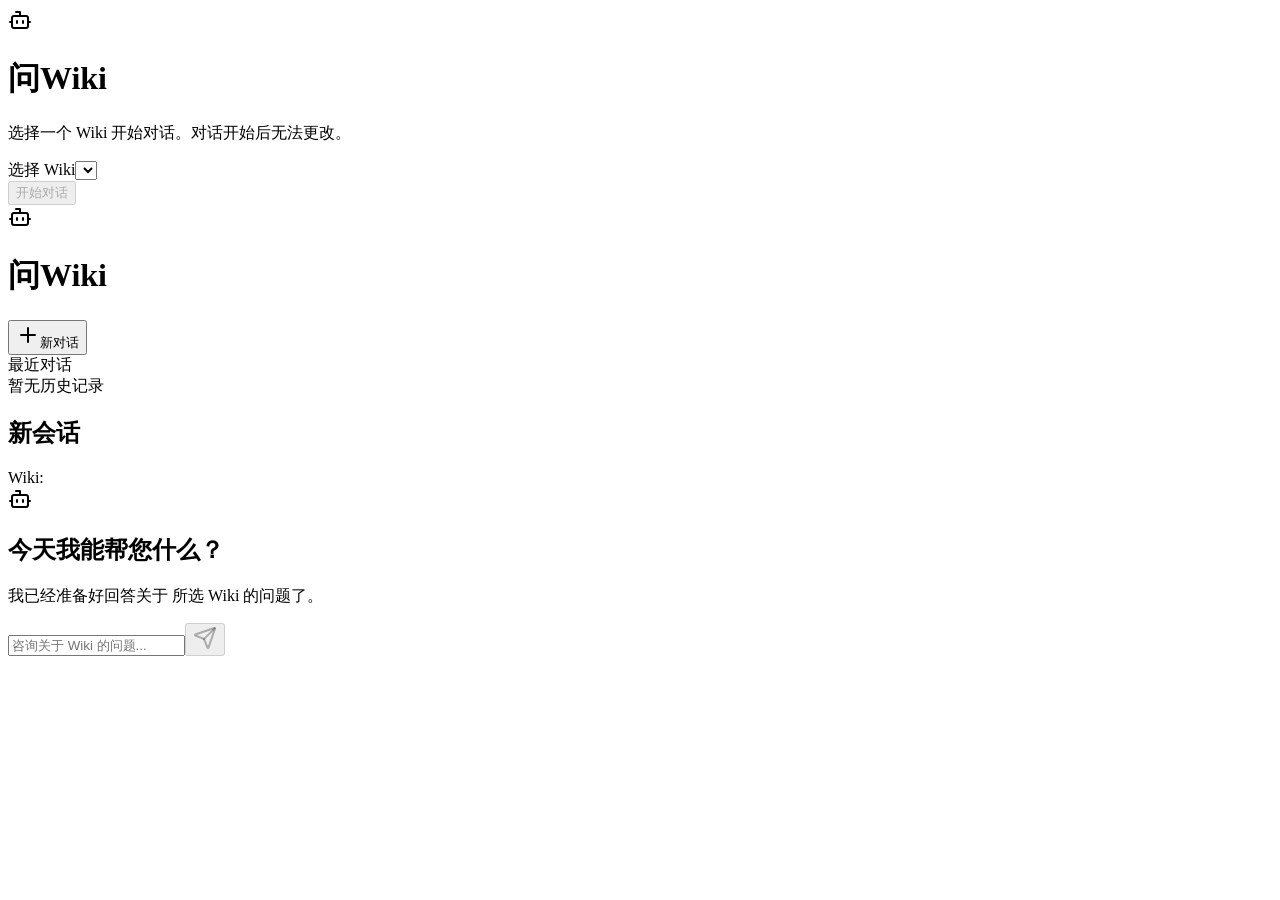
==== index.html @ d6161f18 "deploy: build from private repo db40f6be8273b39c0be5d8794324b2aa07c46610" ====
<!DOCTYPE html><html lang="en" class="geist_a71539c9-module__T19VSG__variable geist_mono_8d43a2aa-module__8Li5zG__variable h-full antialiased"><head><meta charSet="utf-8"/><meta name="viewport" content="width=device-width, initial-scale=1"/><link rel="preload" href="/WenWiki-web/_next/static/media/797e433ab948586e-s.p.0.q-h669a_dqa.woff2" as="font" crossorigin="" type="font/woff2"/><link rel="preload" href="/WenWiki-web/_next/static/media/caa3a2e1cccd8315-s.p.16t1db8_9y2o~.woff2" as="font" crossorigin="" type="font/woff2"/><link rel="stylesheet" href="/WenWiki-web/_next/static/chunks/05nx1c_wm0xjl.css" data-precedence="next"/><link rel="preload" as="script" fetchPriority="low" href="/WenWiki-web/_next/static/chunks/0j-yjan8jn-8-.js"/><script src="/WenWiki-web/_next/static/chunks/16oov0rar6_ao.js" async=""></script><script src="/WenWiki-web/_next/static/chunks/0h4a4y-~puu.x.js" async=""></script><script src="/WenWiki-web/_next/static/chunks/turbopack-0je3_1r0k2pqj.js" async=""></script><script src="/WenWiki-web/_next/static/chunks/0bn7sb9dt40_4.js" async=""></script><script src="/WenWiki-web/_next/static/chunks/0st6u9a_o49vs.js" async=""></script><meta name="next-size-adjust" content=""/><title>问Wiki</title><meta name="description" content="基于 RAG 的智能 Wiki 助手"/><link rel="icon" href="/WenWiki-web/favicon.ico?favicon.0x3dzn~oxb6tn.ico" sizes="256x256" type="image/x-icon"/><script src="/WenWiki-web/_next/static/chunks/03~yq9q893hmn.js" noModule=""></script></head><body class="min-h-full flex flex-col"><div hidden=""><!--$--><!--/$--></div><div class="flex h-screen bg-zinc-50 dark:bg-zinc-950 overflow-hidden relative"><div class="flex flex-col items-center justify-center fixed inset-0 z-50 bg-zinc-950/20 backdrop-blur-md p-6"><div class="w-full max-w-md p-8 bg-white rounded-2xl shadow-xl dark:bg-zinc-900 border dark:border-zinc-800 space-y-8 animate-in fade-in zoom-in duration-200"><div class="flex flex-col items-center text-center space-y-4"><div class="p-4 bg-blue-50 rounded-full dark:bg-blue-900/20"><svg xmlns="http://www.w3.org/2000/svg" width="24" height="24" viewBox="0 0 24 24" fill="none" stroke="currentColor" stroke-width="2" stroke-linecap="round" stroke-linejoin="round" class="lucide lucide-bot w-12 h-12 text-blue-600" aria-hidden="true"><path d="M12 8V4H8"></path><rect width="16" height="12" x="4" y="8" rx="2"></rect><path d="M2 14h2"></path><path d="M20 14h2"></path><path d="M15 13v2"></path><path d="M9 13v2"></path></svg></div><h1 class="text-3xl font-bold text-zinc-900 dark:text-zinc-100">问Wiki</h1><p class="text-zinc-500">选择一个 Wiki 开始对话。对话开始后无法更改。</p></div><div class="space-y-4"><div class="space-y-2"><label for="wiki-select-init" class="text-sm font-medium text-zinc-700 dark:text-zinc-300">选择 Wiki</label><select id="wiki-select-init" class="w-full px-4 py-3 bg-zinc-100 border rounded-xl dark:bg-zinc-800 dark:border-zinc-700 focus:outline-none focus:ring-2 focus:ring-blue-500 text-zinc-900 dark:text-zinc-100"></select></div><button disabled="" class="w-full py-4 bg-blue-600 text-white rounded-xl font-semibold hover:bg-blue-700 disabled:opacity-50 disabled:cursor-not-allowed transition-all transform active:scale-[0.98]">开始对话</button></div></div></div><div class="w-64 flex flex-col h-screen bg-zinc-50 border-r dark:bg-zinc-950 dark:border-zinc-800 flex-shrink-0"><div class="p-4 flex flex-col gap-4"><div class="flex items-center gap-2 px-2"><svg xmlns="http://www.w3.org/2000/svg" width="24" height="24" viewBox="0 0 24 24" fill="none" stroke="currentColor" stroke-width="2" stroke-linecap="round" stroke-linejoin="round" class="lucide lucide-bot w-6 h-6 text-blue-600" aria-hidden="true"><path d="M12 8V4H8"></path><rect width="16" height="12" x="4" y="8" rx="2"></rect><path d="M2 14h2"></path><path d="M20 14h2"></path><path d="M15 13v2"></path><path d="M9 13v2"></path></svg><h1 class="text-xl font-bold text-zinc-900 dark:text-zinc-100">问Wiki</h1></div><button class="w-full flex items-center justify-center gap-2 px-4 py-2 bg-white border border-zinc-200 rounded-lg text-sm font-medium text-zinc-900 hover:bg-zinc-50 transition-colors dark:bg-zinc-900 dark:border-zinc-800 dark:text-zinc-100 dark:hover:bg-zinc-800 cursor-pointer"><svg xmlns="http://www.w3.org/2000/svg" width="24" height="24" viewBox="0 0 24 24" fill="none" stroke="currentColor" stroke-width="2" stroke-linecap="round" stroke-linejoin="round" class="lucide lucide-plus w-4 h-4" aria-hidden="true"><path d="M5 12h14"></path><path d="M12 5v14"></path></svg>新对话</button></div><div class="flex-1 overflow-y-auto px-2 pb-4 space-y-1"><div class="px-3 mb-2"><span class="text-xs font-semibold text-zinc-400 uppercase tracking-wider">最近对话</span></div><div class="px-4 py-10 text-center text-zinc-400 text-xs text-balance">暂无历史记录</div></div></div><div class="flex-1 flex flex-col min-w-0"><header class="flex items-center h-14 px-4 bg-white border-b dark:bg-zinc-900 dark:border-zinc-800 relative"><div class="w-20 flex-shrink-0"></div><div class="flex-1 min-w-0 px-4"><h2 class="text-sm font-semibold text-zinc-900 dark:text-zinc-100 truncate text-center">新会话</h2></div><div class="flex-shrink-0"><div class="flex items-center gap-2 px-2.5 py-1 bg-zinc-100 rounded-lg dark:bg-zinc-800 border dark:border-zinc-700 whitespace-nowrap"><span class="text-[10px] font-medium text-zinc-500 uppercase tracking-wider">Wiki:</span><span class="text-xs font-semibold text-zinc-900 dark:text-zinc-100 truncate max-w-[100px]"></span></div></div></header><main class="flex-1 overflow-y-auto p-6 space-y-6"><div class="flex flex-col items-center justify-center h-full text-center space-y-4"><div class="p-4 bg-blue-50 rounded-full dark:bg-blue-900/20"><svg xmlns="http://www.w3.org/2000/svg" width="24" height="24" viewBox="0 0 24 24" fill="none" stroke="currentColor" stroke-width="2" stroke-linecap="round" stroke-linejoin="round" class="lucide lucide-bot w-12 h-12 text-blue-600" aria-hidden="true"><path d="M12 8V4H8"></path><rect width="16" height="12" x="4" y="8" rx="2"></rect><path d="M2 14h2"></path><path d="M20 14h2"></path><path d="M15 13v2"></path><path d="M9 13v2"></path></svg></div><h2 class="text-2xl font-semibold text-zinc-900 dark:text-zinc-100">今天我能帮您什么？</h2><p class="max-w-md text-zinc-500">我已经准备好回答关于 <!-- -->所选 Wiki<!-- --> 的问题了。</p></div></main><footer class="p-6 bg-white border-t dark:bg-zinc-900 dark:border-zinc-800"><form class="max-w-4xl mx-auto flex gap-4"><input placeholder="咨询关于 Wiki 的问题..." class="flex-1 px-4 py-3 bg-zinc-100 border-none rounded-xl focus:ring-2 focus:ring-blue-500 dark:bg-zinc-800 dark:text-zinc-100" value=""/><button type="submit" disabled="" class="px-4 py-3 bg-blue-600 text-white rounded-xl hover:bg-blue-700 disabled:opacity-50 disabled:cursor-not-allowed transition-colors"><svg xmlns="http://www.w3.org/2000/svg" width="24" height="24" viewBox="0 0 24 24" fill="none" stroke="currentColor" stroke-width="2" stroke-linecap="round" stroke-linejoin="round" class="lucide lucide-send w-5 h-5" aria-hidden="true"><path d="M14.536 21.686a.5.5 0 0 0 .937-.024l6.5-19a.496.496 0 0 0-.635-.635l-19 6.5a.5.5 0 0 0-.024.937l7.93 3.18a2 2 0 0 1 1.112 1.11z"></path><path d="m21.854 2.147-10.94 10.939"></path></svg></button></form></footer></div></div><!--$--><!--/$--><script src="/WenWiki-web/_next/static/chunks/0j-yjan8jn-8-.js" id="_R_" async=""></script><script>(self.__next_f=self.__next_f||[]).push([0])</script><script>self.__next_f.push([1,"1:\"$Sreact.fragment\"\n2:I[39756,[\"/WenWiki-web/_next/static/chunks/0bn7sb9dt40_4.js\"],\"default\"]\n3:I[37457,[\"/WenWiki-web/_next/static/chunks/0bn7sb9dt40_4.js\"],\"default\"]\n4:I[47257,[\"/WenWiki-web/_next/static/chunks/0bn7sb9dt40_4.js\"],\"ClientPageRoot\"]\n5:I[52683,[\"/WenWiki-web/_next/static/chunks/0bn7sb9dt40_4.js\",\"/WenWiki-web/_next/static/chunks/0st6u9a_o49vs.js\"],\"default\"]\n8:I[97367,[\"/WenWiki-web/_next/static/chunks/0bn7sb9dt40_4.js\"],\"OutletBoundary\"]\n9:\"$Sreact.suspense\"\nb:I[97367,[\"/WenWiki-web/_next/static/chunks/0bn7sb9dt40_4.js\"],\"ViewportBoundary\"]\nd:I[97367,[\"/WenWiki-web/_next/static/chunks/0bn7sb9dt40_4.js\"],\"MetadataBoundary\"]\nf:I[68027,[\"/WenWiki-web/_next/static/chunks/0bn7sb9dt40_4.js\"],\"default\",1]\n:HL[\"/WenWiki-web/_next/static/chunks/05nx1c_wm0xjl.css\",\"style\"]\n:HL[\"/WenWiki-web/_next/static/media/797e433ab948586e-s.p.0.q-h669a_dqa.woff2\",\"font\",{\"crossOrigin\":\"\",\"type\":\"font/woff2\"}]\n:HL[\"/WenWiki-web/_next/static/media/caa3a2e1cccd8315-s.p.16t1db8_9y2o~.woff2\",\"font\",{\"crossOrigin\":\"\",\"type\":\"font/woff2\"}]\n"])</script><script>self.__next_f.push([1,"0:{\"P\":null,\"c\":[\"\",\"\"],\"q\":\"\",\"i\":false,\"f\":[[[\"\",{\"children\":[\"__PAGE__\",{}]},\"$undefined\",\"$undefined\",16],[[\"$\",\"$1\",\"c\",{\"children\":[[[\"$\",\"link\",\"0\",{\"rel\":\"stylesheet\",\"href\":\"/WenWiki-web/_next/static/chunks/05nx1c_wm0xjl.css\",\"precedence\":\"next\",\"crossOrigin\":\"$undefined\",\"nonce\":\"$undefined\"}],[\"$\",\"script\",\"script-0\",{\"src\":\"/WenWiki-web/_next/static/chunks/0bn7sb9dt40_4.js\",\"async\":true,\"nonce\":\"$undefined\"}]],[\"$\",\"html\",null,{\"lang\":\"en\",\"className\":\"geist_a71539c9-module__T19VSG__variable geist_mono_8d43a2aa-module__8Li5zG__variable h-full antialiased\",\"children\":[\"$\",\"body\",null,{\"className\":\"min-h-full flex flex-col\",\"children\":[\"$\",\"$L2\",null,{\"parallelRouterKey\":\"children\",\"error\":\"$undefined\",\"errorStyles\":\"$undefined\",\"errorScripts\":\"$undefined\",\"template\":[\"$\",\"$L3\",null,{}],\"templateStyles\":\"$undefined\",\"templateScripts\":\"$undefined\",\"notFound\":[[[\"$\",\"title\",null,{\"children\":\"404: This page could not be found.\"}],[\"$\",\"div\",null,{\"style\":{\"fontFamily\":\"system-ui,\\\"Segoe UI\\\",Roboto,Helvetica,Arial,sans-serif,\\\"Apple Color Emoji\\\",\\\"Segoe UI Emoji\\\"\",\"height\":\"100vh\",\"textAlign\":\"center\",\"display\":\"flex\",\"flexDirection\":\"column\",\"alignItems\":\"center\",\"justifyContent\":\"center\"},\"children\":[\"$\",\"div\",null,{\"children\":[[\"$\",\"style\",null,{\"dangerouslySetInnerHTML\":{\"__html\":\"body{color:#000;background:#fff;margin:0}.next-error-h1{border-right:1px solid rgba(0,0,0,.3)}@media (prefers-color-scheme:dark){body{color:#fff;background:#000}.next-error-h1{border-right:1px solid rgba(255,255,255,.3)}}\"}}],[\"$\",\"h1\",null,{\"className\":\"next-error-h1\",\"style\":{\"display\":\"inline-block\",\"margin\":\"0 20px 0 0\",\"padding\":\"0 23px 0 0\",\"fontSize\":24,\"fontWeight\":500,\"verticalAlign\":\"top\",\"lineHeight\":\"49px\"},\"children\":404}],[\"$\",\"div\",null,{\"style\":{\"display\":\"inline-block\"},\"children\":[\"$\",\"h2\",null,{\"style\":{\"fontSize\":14,\"fontWeight\":400,\"lineHeight\":\"49px\",\"margin\":0},\"children\":\"This page could not be found.\"}]}]]}]}]],[]],\"forbidden\":\"$undefined\",\"unauthorized\":\"$undefined\"}]}]}]]}],{\"children\":[[\"$\",\"$1\",\"c\",{\"children\":[[\"$\",\"$L4\",null,{\"Component\":\"$5\",\"serverProvidedParams\":{\"searchParams\":{},\"params\":{},\"promises\":[\"$@6\",\"$@7\"]}}],[[\"$\",\"script\",\"script-0\",{\"src\":\"/WenWiki-web/_next/static/chunks/0st6u9a_o49vs.js\",\"async\":true,\"nonce\":\"$undefined\"}]],[\"$\",\"$L8\",null,{\"children\":[\"$\",\"$9\",null,{\"name\":\"Next.MetadataOutlet\",\"children\":\"$@a\"}]}]]}],{},null,false,null]},null,false,null],[\"$\",\"$1\",\"h\",{\"children\":[null,[\"$\",\"$Lb\",null,{\"children\":\"$Lc\"}],[\"$\",\"div\",null,{\"hidden\":true,\"children\":[\"$\",\"$Ld\",null,{\"children\":[\"$\",\"$9\",null,{\"name\":\"Next.Metadata\",\"children\":\"$Le\"}]}]}],[\"$\",\"meta\",null,{\"name\":\"next-size-adjust\",\"content\":\"\"}]]}],false]],\"m\":\"$undefined\",\"G\":[\"$f\",[[\"$\",\"link\",\"0\",{\"rel\":\"stylesheet\",\"href\":\"/WenWiki-web/_next/static/chunks/05nx1c_wm0xjl.css\",\"precedence\":\"next\",\"crossOrigin\":\"$undefined\",\"nonce\":\"$undefined\"}]]],\"S\":true,\"h\":null,\"s\":\"$undefined\",\"l\":\"$undefined\",\"p\":\"$undefined\",\"d\":\"$undefined\",\"b\":\"Ji-hVzdct87hlwTH4Mft4\"}\n"])</script><script>self.__next_f.push([1,"6:{}\n7:\"$0:f:0:1:1:children:0:props:children:0:props:serverProvidedParams:params\"\n"])</script><script>self.__next_f.push([1,"c:[[\"$\",\"meta\",\"0\",{\"charSet\":\"utf-8\"}],[\"$\",\"meta\",\"1\",{\"name\":\"viewport\",\"content\":\"width=device-width, initial-scale=1\"}]]\n"])</script><script>self.__next_f.push([1,"10:I[27201,[\"/WenWiki-web/_next/static/chunks/0bn7sb9dt40_4.js\"],\"IconMark\"]\na:null\ne:[[\"$\",\"title\",\"0\",{\"children\":\"问Wiki\"}],[\"$\",\"meta\",\"1\",{\"name\":\"description\",\"content\":\"基于 RAG 的智能 Wiki 助手\"}],[\"$\",\"link\",\"2\",{\"rel\":\"icon\",\"href\":\"/WenWiki-web/favicon.ico?favicon.0x3dzn~oxb6tn.ico\",\"sizes\":\"256x256\",\"type\":\"image/x-icon\"}],[\"$\",\"$L10\",\"3\",{}]]\n"])</script></body></html>
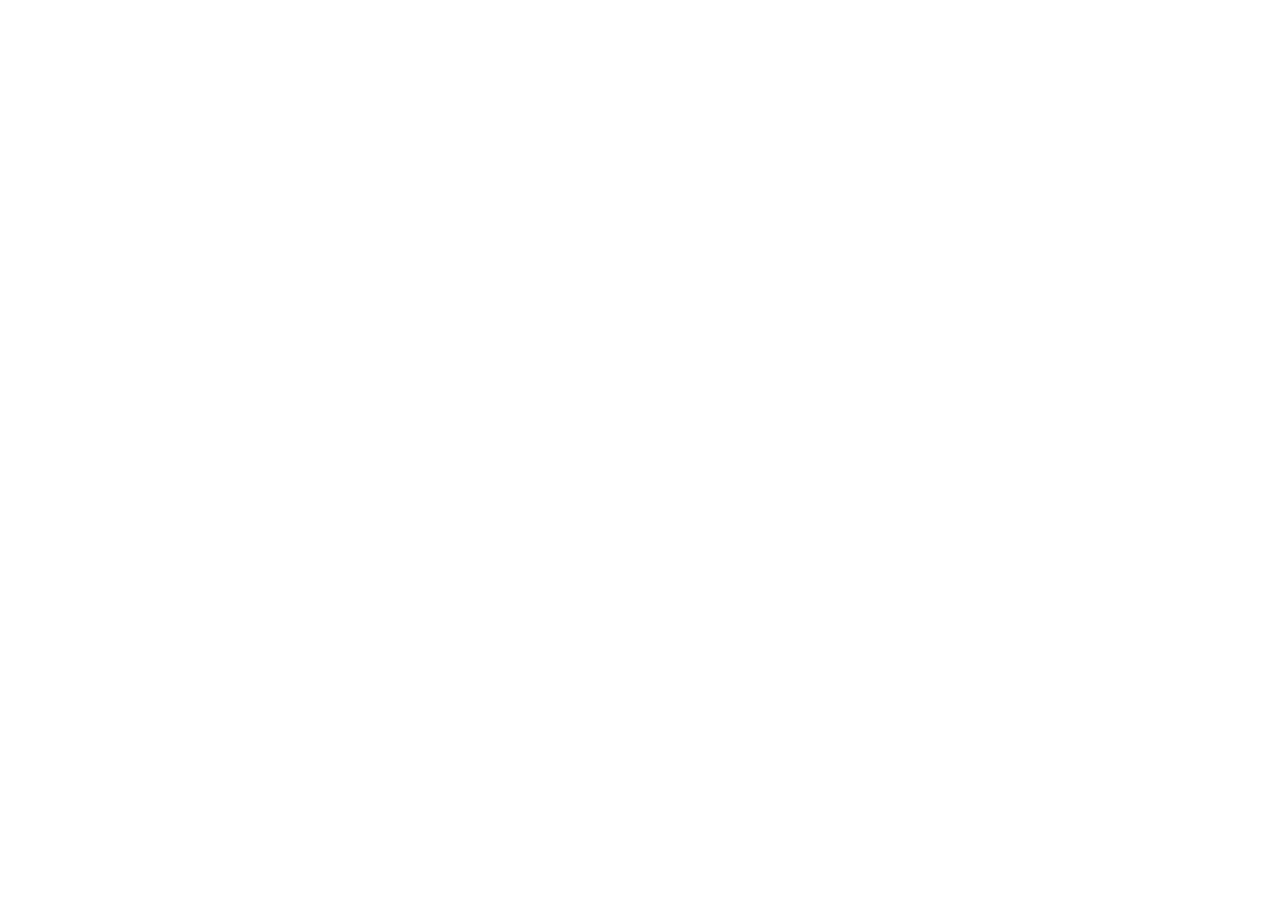
==== commit 068afb2f: "deploy: build from private repo 1c0858bf84cc367b4f540bcdd992347cc5f5204f" ====
--- a/index.html
+++ b/index.html
@@ -1 +1 @@
-<!DOCTYPE html><html lang="en" class="geist_a71539c9-module__T19VSG__variable geist_mono_8d43a2aa-module__8Li5zG__variable h-full antialiased"><head><meta charSet="utf-8"/><meta name="viewport" content="width=device-width, initial-scale=1"/><link rel="preload" href="/WenWiki-web/_next/static/media/797e433ab948586e-s.p.0.q-h669a_dqa.woff2" as="font" crossorigin="" type="font/woff2"/><link rel="preload" href="/WenWiki-web/_next/static/media/caa3a2e1cccd8315-s.p.16t1db8_9y2o~.woff2" as="font" crossorigin="" type="font/woff2"/><link rel="stylesheet" href="/WenWiki-web/_next/static/chunks/05nx1c_wm0xjl.css" data-precedence="next"/><link rel="preload" as="script" fetchPriority="low" href="/WenWiki-web/_next/static/chunks/0j-yjan8jn-8-.js"/><script src="/WenWiki-web/_next/static/chunks/16oov0rar6_ao.js" async=""></script><script src="/WenWiki-web/_next/static/chunks/0h4a4y-~puu.x.js" async=""></script><script src="/WenWiki-web/_next/static/chunks/turbopack-0je3_1r0k2pqj.js" async=""></script><script src="/WenWiki-web/_next/static/chunks/0bn7sb9dt40_4.js" async=""></script><script src="/WenWiki-web/_next/static/chunks/0st6u9a_o49vs.js" async=""></script><meta name="next-size-adjust" content=""/><title>问Wiki</title><meta name="description" content="基于 RAG 的智能 Wiki 助手"/><link rel="icon" href="/WenWiki-web/favicon.ico?favicon.0x3dzn~oxb6tn.ico" sizes="256x256" type="image/x-icon"/><script src="/WenWiki-web/_next/static/chunks/03~yq9q893hmn.js" noModule=""></script></head><body class="min-h-full flex flex-col"><div hidden=""><!--$--><!--/$--></div><div class="flex h-screen bg-zinc-50 dark:bg-zinc-950 overflow-hidden relative"><div class="flex flex-col items-center justify-center fixed inset-0 z-50 bg-zinc-950/20 backdrop-blur-md p-6"><div class="w-full max-w-md p-8 bg-white rounded-2xl shadow-xl dark:bg-zinc-900 border dark:border-zinc-800 space-y-8 animate-in fade-in zoom-in duration-200"><div class="flex flex-col items-center text-center space-y-4"><div class="p-4 bg-blue-50 rounded-full dark:bg-blue-900/20"><svg xmlns="http://www.w3.org/2000/svg" width="24" height="24" viewBox="0 0 24 24" fill="none" stroke="currentColor" stroke-width="2" stroke-linecap="round" stroke-linejoin="round" class="lucide lucide-bot w-12 h-12 text-blue-600" aria-hidden="true"><path d="M12 8V4H8"></path><rect width="16" height="12" x="4" y="8" rx="2"></rect><path d="M2 14h2"></path><path d="M20 14h2"></path><path d="M15 13v2"></path><path d="M9 13v2"></path></svg></div><h1 class="text-3xl font-bold text-zinc-900 dark:text-zinc-100">问Wiki</h1><p class="text-zinc-500">选择一个 Wiki 开始对话。对话开始后无法更改。</p></div><div class="space-y-4"><div class="space-y-2"><label for="wiki-select-init" class="text-sm font-medium text-zinc-700 dark:text-zinc-300">选择 Wiki</label><select id="wiki-select-init" class="w-full px-4 py-3 bg-zinc-100 border rounded-xl dark:bg-zinc-800 dark:border-zinc-700 focus:outline-none focus:ring-2 focus:ring-blue-500 text-zinc-900 dark:text-zinc-100"></select></div><button disabled="" class="w-full py-4 bg-blue-600 text-white rounded-xl font-semibold hover:bg-blue-700 disabled:opacity-50 disabled:cursor-not-allowed transition-all transform active:scale-[0.98]">开始对话</button></div></div></div><div class="w-64 flex flex-col h-screen bg-zinc-50 border-r dark:bg-zinc-950 dark:border-zinc-800 flex-shrink-0"><div class="p-4 flex flex-col gap-4"><div class="flex items-center gap-2 px-2"><svg xmlns="http://www.w3.org/2000/svg" width="24" height="24" viewBox="0 0 24 24" fill="none" stroke="currentColor" stroke-width="2" stroke-linecap="round" stroke-linejoin="round" class="lucide lucide-bot w-6 h-6 text-blue-600" aria-hidden="true"><path d="M12 8V4H8"></path><rect width="16" height="12" x="4" y="8" rx="2"></rect><path d="M2 14h2"></path><path d="M20 14h2"></path><path d="M15 13v2"></path><path d="M9 13v2"></path></svg><h1 class="text-xl font-bold text-zinc-900 dark:text-zinc-100">问Wiki</h1></div><button class="w-full flex items-center justify-center gap-2 px-4 py-2 bg-white border border-zinc-200 rounded-lg text-sm font-medium text-zinc-900 hover:bg-zinc-50 transition-colors dark:bg-zinc-900 dark:border-zinc-800 dark:text-zinc-100 dark:hover:bg-zinc-800 cursor-pointer"><svg xmlns="http://www.w3.org/2000/svg" width="24" height="24" viewBox="0 0 24 24" fill="none" stroke="currentColor" stroke-width="2" stroke-linecap="round" stroke-linejoin="round" class="lucide lucide-plus w-4 h-4" aria-hidden="true"><path d="M5 12h14"></path><path d="M12 5v14"></path></svg>新对话</button></div><div class="flex-1 overflow-y-auto px-2 pb-4 space-y-1"><div class="px-3 mb-2"><span class="text-xs font-semibold text-zinc-400 uppercase tracking-wider">最近对话</span></div><div class="px-4 py-10 text-center text-zinc-400 text-xs text-balance">暂无历史记录</div></div></div><div class="flex-1 flex flex-col min-w-0"><header class="flex items-center h-14 px-4 bg-white border-b dark:bg-zinc-900 dark:border-zinc-800 relative"><div class="w-20 flex-shrink-0"></div><div class="flex-1 min-w-0 px-4"><h2 class="text-sm font-semibold text-zinc-900 dark:text-zinc-100 truncate text-center">新会话</h2></div><div class="flex-shrink-0"><div class="flex items-center gap-2 px-2.5 py-1 bg-zinc-100 rounded-lg dark:bg-zinc-800 border dark:border-zinc-700 whitespace-nowrap"><span class="text-[10px] font-medium text-zinc-500 uppercase tracking-wider">Wiki:</span><span class="text-xs font-semibold text-zinc-900 dark:text-zinc-100 truncate max-w-[100px]"></span></div></div></header><main class="flex-1 overflow-y-auto p-6 space-y-6"><div class="flex flex-col items-center justify-center h-full text-center space-y-4"><div class="p-4 bg-blue-50 rounded-full dark:bg-blue-900/20"><svg xmlns="http://www.w3.org/2000/svg" width="24" height="24" viewBox="0 0 24 24" fill="none" stroke="currentColor" stroke-width="2" stroke-linecap="round" stroke-linejoin="round" class="lucide lucide-bot w-12 h-12 text-blue-600" aria-hidden="true"><path d="M12 8V4H8"></path><rect width="16" height="12" x="4" y="8" rx="2"></rect><path d="M2 14h2"></path><path d="M20 14h2"></path><path d="M15 13v2"></path><path d="M9 13v2"></path></svg></div><h2 class="text-2xl font-semibold text-zinc-900 dark:text-zinc-100">今天我能帮您什么？</h2><p class="max-w-md text-zinc-500">我已经准备好回答关于 <!-- -->所选 Wiki<!-- --> 的问题了。</p></div></main><footer class="p-6 bg-white border-t dark:bg-zinc-900 dark:border-zinc-800"><form class="max-w-4xl mx-auto flex gap-4"><input placeholder="咨询关于 Wiki 的问题..." class="flex-1 px-4 py-3 bg-zinc-100 border-none rounded-xl focus:ring-2 focus:ring-blue-500 dark:bg-zinc-800 dark:text-zinc-100" value=""/><button type="submit" disabled="" class="px-4 py-3 bg-blue-600 text-white rounded-xl hover:bg-blue-700 disabled:opacity-50 disabled:cursor-not-allowed transition-colors"><svg xmlns="http://www.w3.org/2000/svg" width="24" height="24" viewBox="0 0 24 24" fill="none" stroke="currentColor" stroke-width="2" stroke-linecap="round" stroke-linejoin="round" class="lucide lucide-send w-5 h-5" aria-hidden="true"><path d="M14.536 21.686a.5.5 0 0 0 .937-.024l6.5-19a.496.496 0 0 0-.635-.635l-19 6.5a.5.5 0 0 0-.024.937l7.93 3.18a2 2 0 0 1 1.112 1.11z"></path><path d="m21.854 2.147-10.94 10.939"></path></svg></button></form></footer></div></div><!--$--><!--/$--><script src="/WenWiki-web/_next/static/chunks/0j-yjan8jn-8-.js" id="_R_" async=""></script><script>(self.__next_f=self.__next_f||[]).push([0])</script><script>self.__next_f.push([1,"1:\"$Sreact.fragment\"\n2:I[39756,[\"/WenWiki-web/_next/static/chunks/0bn7sb9dt40_4.js\"],\"default\"]\n3:I[37457,[\"/WenWiki-web/_next/static/chunks/0bn7sb9dt40_4.js\"],\"default\"]\n4:I[47257,[\"/WenWiki-web/_next/static/chunks/0bn7sb9dt40_4.js\"],\"ClientPageRoot\"]\n5:I[52683,[\"/WenWiki-web/_next/static/chunks/0bn7sb9dt40_4.js\",\"/WenWiki-web/_next/static/chunks/0st6u9a_o49vs.js\"],\"default\"]\n8:I[97367,[\"/WenWiki-web/_next/static/chunks/0bn7sb9dt40_4.js\"],\"OutletBoundary\"]\n9:\"$Sreact.suspense\"\nb:I[97367,[\"/WenWiki-web/_next/static/chunks/0bn7sb9dt40_4.js\"],\"ViewportBoundary\"]\nd:I[97367,[\"/WenWiki-web/_next/static/chunks/0bn7sb9dt40_4.js\"],\"MetadataBoundary\"]\nf:I[68027,[\"/WenWiki-web/_next/static/chunks/0bn7sb9dt40_4.js\"],\"default\",1]\n:HL[\"/WenWiki-web/_next/static/chunks/05nx1c_wm0xjl.css\",\"style\"]\n:HL[\"/WenWiki-web/_next/static/media/797e433ab948586e-s.p.0.q-h669a_dqa.woff2\",\"font\",{\"crossOrigin\":\"\",\"type\":\"font/woff2\"}]\n:HL[\"/WenWiki-web/_next/static/media/caa3a2e1cccd8315-s.p.16t1db8_9y2o~.woff2\",\"font\",{\"crossOrigin\":\"\",\"type\":\"font/woff2\"}]\n"])</script><script>self.__next_f.push([1,"0:{\"P\":null,\"c\":[\"\",\"\"],\"q\":\"\",\"i\":false,\"f\":[[[\"\",{\"children\":[\"__PAGE__\",{}]},\"$undefined\",\"$undefined\",16],[[\"$\",\"$1\",\"c\",{\"children\":[[[\"$\",\"link\",\"0\",{\"rel\":\"stylesheet\",\"href\":\"/WenWiki-web/_next/static/chunks/05nx1c_wm0xjl.css\",\"precedence\":\"next\",\"crossOrigin\":\"$undefined\",\"nonce\":\"$undefined\"}],[\"$\",\"script\",\"script-0\",{\"src\":\"/WenWiki-web/_next/static/chunks/0bn7sb9dt40_4.js\",\"async\":true,\"nonce\":\"$undefined\"}]],[\"$\",\"html\",null,{\"lang\":\"en\",\"className\":\"geist_a71539c9-module__T19VSG__variable geist_mono_8d43a2aa-module__8Li5zG__variable h-full antialiased\",\"children\":[\"$\",\"body\",null,{\"className\":\"min-h-full flex flex-col\",\"children\":[\"$\",\"$L2\",null,{\"parallelRouterKey\":\"children\",\"error\":\"$undefined\",\"errorStyles\":\"$undefined\",\"errorScripts\":\"$undefined\",\"template\":[\"$\",\"$L3\",null,{}],\"templateStyles\":\"$undefined\",\"templateScripts\":\"$undefined\",\"notFound\":[[[\"$\",\"title\",null,{\"children\":\"404: This page could not be found.\"}],[\"$\",\"div\",null,{\"style\":{\"fontFamily\":\"system-ui,\\\"Segoe UI\\\",Roboto,Helvetica,Arial,sans-serif,\\\"Apple Color Emoji\\\",\\\"Segoe UI Emoji\\\"\",\"height\":\"100vh\",\"textAlign\":\"center\",\"display\":\"flex\",\"flexDirection\":\"column\",\"alignItems\":\"center\",\"justifyContent\":\"center\"},\"children\":[\"$\",\"div\",null,{\"children\":[[\"$\",\"style\",null,{\"dangerouslySetInnerHTML\":{\"__html\":\"body{color:#000;background:#fff;margin:0}.next-error-h1{border-right:1px solid rgba(0,0,0,.3)}@media (prefers-color-scheme:dark){body{color:#fff;background:#000}.next-error-h1{border-right:1px solid rgba(255,255,255,.3)}}\"}}],[\"$\",\"h1\",null,{\"className\":\"next-error-h1\",\"style\":{\"display\":\"inline-block\",\"margin\":\"0 20px 0 0\",\"padding\":\"0 23px 0 0\",\"fontSize\":24,\"fontWeight\":500,\"verticalAlign\":\"top\",\"lineHeight\":\"49px\"},\"children\":404}],[\"$\",\"div\",null,{\"style\":{\"display\":\"inline-block\"},\"children\":[\"$\",\"h2\",null,{\"style\":{\"fontSize\":14,\"fontWeight\":400,\"lineHeight\":\"49px\",\"margin\":0},\"children\":\"This page could not be found.\"}]}]]}]}]],[]],\"forbidden\":\"$undefined\",\"unauthorized\":\"$undefined\"}]}]}]]}],{\"children\":[[\"$\",\"$1\",\"c\",{\"children\":[[\"$\",\"$L4\",null,{\"Component\":\"$5\",\"serverProvidedParams\":{\"searchParams\":{},\"params\":{},\"promises\":[\"$@6\",\"$@7\"]}}],[[\"$\",\"script\",\"script-0\",{\"src\":\"/WenWiki-web/_next/static/chunks/0st6u9a_o49vs.js\",\"async\":true,\"nonce\":\"$undefined\"}]],[\"$\",\"$L8\",null,{\"children\":[\"$\",\"$9\",null,{\"name\":\"Next.MetadataOutlet\",\"children\":\"$@a\"}]}]]}],{},null,false,null]},null,false,null],[\"$\",\"$1\",\"h\",{\"children\":[null,[\"$\",\"$Lb\",null,{\"children\":\"$Lc\"}],[\"$\",\"div\",null,{\"hidden\":true,\"children\":[\"$\",\"$Ld\",null,{\"children\":[\"$\",\"$9\",null,{\"name\":\"Next.Metadata\",\"children\":\"$Le\"}]}]}],[\"$\",\"meta\",null,{\"name\":\"next-size-adjust\",\"content\":\"\"}]]}],false]],\"m\":\"$undefined\",\"G\":[\"$f\",[[\"$\",\"link\",\"0\",{\"rel\":\"stylesheet\",\"href\":\"/WenWiki-web/_next/static/chunks/05nx1c_wm0xjl.css\",\"precedence\":\"next\",\"crossOrigin\":\"$undefined\",\"nonce\":\"$undefined\"}]]],\"S\":true,\"h\":null,\"s\":\"$undefined\",\"l\":\"$undefined\",\"p\":\"$undefined\",\"d\":\"$undefined\",\"b\":\"Ji-hVzdct87hlwTH4Mft4\"}\n"])</script><script>self.__next_f.push([1,"6:{}\n7:\"$0:f:0:1:1:children:0:props:children:0:props:serverProvidedParams:params\"\n"])</script><script>self.__next_f.push([1,"c:[[\"$\",\"meta\",\"0\",{\"charSet\":\"utf-8\"}],[\"$\",\"meta\",\"1\",{\"name\":\"viewport\",\"content\":\"width=device-width, initial-scale=1\"}]]\n"])</script><script>self.__next_f.push([1,"10:I[27201,[\"/WenWiki-web/_next/static/chunks/0bn7sb9dt40_4.js\"],\"IconMark\"]\na:null\ne:[[\"$\",\"title\",\"0\",{\"children\":\"问Wiki\"}],[\"$\",\"meta\",\"1\",{\"name\":\"description\",\"content\":\"基于 RAG 的智能 Wiki 助手\"}],[\"$\",\"link\",\"2\",{\"rel\":\"icon\",\"href\":\"/WenWiki-web/favicon.ico?favicon.0x3dzn~oxb6tn.ico\",\"sizes\":\"256x256\",\"type\":\"image/x-icon\"}],[\"$\",\"$L10\",\"3\",{}]]\n"])</script></body></html>+<!DOCTYPE html><html lang="en" class="geist_a71539c9-module__T19VSG__variable geist_mono_8d43a2aa-module__8Li5zG__variable h-full antialiased"><head><meta charSet="utf-8"/><meta name="viewport" content="width=device-width, initial-scale=1"/><link rel="preload" href="/wenwiki/_next/static/media/797e433ab948586e-s.p.08e28id.o-okb.woff2" as="font" crossorigin="" type="font/woff2"/><link rel="preload" href="/wenwiki/_next/static/media/caa3a2e1cccd8315-s.p.09~u27dqhyhd6.woff2" as="font" crossorigin="" type="font/woff2"/><link rel="stylesheet" href="/wenwiki/_next/static/chunks/0bi~vmv_mruj5.css" data-precedence="next"/><link rel="preload" as="script" fetchPriority="low" href="/wenwiki/_next/static/chunks/0ec0q8vj2hue3.js"/><script src="/wenwiki/_next/static/chunks/02i7dfk78~t~2.js" async=""></script><script src="/wenwiki/_next/static/chunks/00xhsd~k-wxkl.js" async=""></script><script src="/wenwiki/_next/static/chunks/02q6w40jg~-ki.js" async=""></script><script src="/wenwiki/_next/static/chunks/turbopack-0txftglasbclf.js" async=""></script><script src="/wenwiki/_next/static/chunks/0bn7sb9dt40_4.js" async=""></script><script src="/wenwiki/_next/static/chunks/0yiecr~nrmf~i.js" async=""></script><meta name="next-size-adjust" content=""/><title>问Wiki</title><meta name="description" content="基于 RAG 的智能 Wiki 助手"/><link rel="icon" href="/wenwiki/favicon.ico?favicon.0x3dzn~oxb6tn.ico" sizes="256x256" type="image/x-icon"/><script src="/wenwiki/_next/static/chunks/03~yq9q893hmn.js" noModule=""></script></head><body class="min-h-full flex flex-col"><div hidden=""><!--$--><!--/$--></div><!--$--><!--/$--><script src="/wenwiki/_next/static/chunks/0ec0q8vj2hue3.js" id="_R_" async=""></script><script>(self.__next_f=self.__next_f||[]).push([0])</script><script>self.__next_f.push([1,"1:\"$Sreact.fragment\"\n2:I[39756,[\"/wenwiki/_next/static/chunks/0bn7sb9dt40_4.js\"],\"default\"]\n3:I[37457,[\"/wenwiki/_next/static/chunks/0bn7sb9dt40_4.js\"],\"default\"]\n4:I[47257,[\"/wenwiki/_next/static/chunks/0bn7sb9dt40_4.js\"],\"ClientPageRoot\"]\n5:I[52683,[\"/wenwiki/_next/static/chunks/0bn7sb9dt40_4.js\",\"/wenwiki/_next/static/chunks/0yiecr~nrmf~i.js\"],\"default\"]\n8:I[97367,[\"/wenwiki/_next/static/chunks/0bn7sb9dt40_4.js\"],\"OutletBoundary\"]\n9:\"$Sreact.suspense\"\nb:I[97367,[\"/wenwiki/_next/static/chunks/0bn7sb9dt40_4.js\"],\"ViewportBoundary\"]\nd:I[97367,[\"/wenwiki/_next/static/chunks/0bn7sb9dt40_4.js\"],\"MetadataBoundary\"]\nf:I[68027,[\"/wenwiki/_next/static/chunks/0bn7sb9dt40_4.js\"],\"default\",1]\n:HL[\"/wenwiki/_next/static/chunks/0bi~vmv_mruj5.css\",\"style\"]\n:HL[\"/wenwiki/_next/static/media/797e433ab948586e-s.p.08e28id.o-okb.woff2\",\"font\",{\"crossOrigin\":\"\",\"type\":\"font/woff2\"}]\n:HL[\"/wenwiki/_next/static/media/caa3a2e1cccd8315-s.p.09~u27dqhyhd6.woff2\",\"font\",{\"crossOrigin\":\"\",\"type\":\"font/woff2\"}]\n"])</script><script>self.__next_f.push([1,"0:{\"P\":null,\"c\":[\"\",\"\"],\"q\":\"\",\"i\":false,\"f\":[[[\"\",{\"children\":[\"__PAGE__\",{}]},\"$undefined\",\"$undefined\",16],[[\"$\",\"$1\",\"c\",{\"children\":[[[\"$\",\"link\",\"0\",{\"rel\":\"stylesheet\",\"href\":\"/wenwiki/_next/static/chunks/0bi~vmv_mruj5.css\",\"precedence\":\"next\",\"crossOrigin\":\"$undefined\",\"nonce\":\"$undefined\"}],[\"$\",\"script\",\"script-0\",{\"src\":\"/wenwiki/_next/static/chunks/0bn7sb9dt40_4.js\",\"async\":true,\"nonce\":\"$undefined\"}]],[\"$\",\"html\",null,{\"lang\":\"en\",\"className\":\"geist_a71539c9-module__T19VSG__variable geist_mono_8d43a2aa-module__8Li5zG__variable h-full antialiased\",\"children\":[\"$\",\"body\",null,{\"className\":\"min-h-full flex flex-col\",\"children\":[\"$\",\"$L2\",null,{\"parallelRouterKey\":\"children\",\"error\":\"$undefined\",\"errorStyles\":\"$undefined\",\"errorScripts\":\"$undefined\",\"template\":[\"$\",\"$L3\",null,{}],\"templateStyles\":\"$undefined\",\"templateScripts\":\"$undefined\",\"notFound\":[[[\"$\",\"title\",null,{\"children\":\"404: This page could not be found.\"}],[\"$\",\"div\",null,{\"style\":{\"fontFamily\":\"system-ui,\\\"Segoe UI\\\",Roboto,Helvetica,Arial,sans-serif,\\\"Apple Color Emoji\\\",\\\"Segoe UI Emoji\\\"\",\"height\":\"100vh\",\"textAlign\":\"center\",\"display\":\"flex\",\"flexDirection\":\"column\",\"alignItems\":\"center\",\"justifyContent\":\"center\"},\"children\":[\"$\",\"div\",null,{\"children\":[[\"$\",\"style\",null,{\"dangerouslySetInnerHTML\":{\"__html\":\"body{color:#000;background:#fff;margin:0}.next-error-h1{border-right:1px solid rgba(0,0,0,.3)}@media (prefers-color-scheme:dark){body{color:#fff;background:#000}.next-error-h1{border-right:1px solid rgba(255,255,255,.3)}}\"}}],[\"$\",\"h1\",null,{\"className\":\"next-error-h1\",\"style\":{\"display\":\"inline-block\",\"margin\":\"0 20px 0 0\",\"padding\":\"0 23px 0 0\",\"fontSize\":24,\"fontWeight\":500,\"verticalAlign\":\"top\",\"lineHeight\":\"49px\"},\"children\":404}],[\"$\",\"div\",null,{\"style\":{\"display\":\"inline-block\"},\"children\":[\"$\",\"h2\",null,{\"style\":{\"fontSize\":14,\"fontWeight\":400,\"lineHeight\":\"49px\",\"margin\":0},\"children\":\"This page could not be found.\"}]}]]}]}]],[]],\"forbidden\":\"$undefined\",\"unauthorized\":\"$undefined\"}]}]}]]}],{\"children\":[[\"$\",\"$1\",\"c\",{\"children\":[[\"$\",\"$L4\",null,{\"Component\":\"$5\",\"serverProvidedParams\":{\"searchParams\":{},\"params\":{},\"promises\":[\"$@6\",\"$@7\"]}}],[[\"$\",\"script\",\"script-0\",{\"src\":\"/wenwiki/_next/static/chunks/0yiecr~nrmf~i.js\",\"async\":true,\"nonce\":\"$undefined\"}]],[\"$\",\"$L8\",null,{\"children\":[\"$\",\"$9\",null,{\"name\":\"Next.MetadataOutlet\",\"children\":\"$@a\"}]}]]}],{},null,false,null]},null,false,null],[\"$\",\"$1\",\"h\",{\"children\":[null,[\"$\",\"$Lb\",null,{\"children\":\"$Lc\"}],[\"$\",\"div\",null,{\"hidden\":true,\"children\":[\"$\",\"$Ld\",null,{\"children\":[\"$\",\"$9\",null,{\"name\":\"Next.Metadata\",\"children\":\"$Le\"}]}]}],[\"$\",\"meta\",null,{\"name\":\"next-size-adjust\",\"content\":\"\"}]]}],false]],\"m\":\"$undefined\",\"G\":[\"$f\",[[\"$\",\"link\",\"0\",{\"rel\":\"stylesheet\",\"href\":\"/wenwiki/_next/static/chunks/0bi~vmv_mruj5.css\",\"precedence\":\"next\",\"crossOrigin\":\"$undefined\",\"nonce\":\"$undefined\"}]]],\"S\":true,\"h\":null,\"s\":\"$undefined\",\"l\":\"$undefined\",\"p\":\"$undefined\",\"d\":\"$undefined\",\"b\":\"yjrlvjXBenIT1YGbOtiCj\"}\n"])</script><script>self.__next_f.push([1,"6:{}\n7:\"$0:f:0:1:1:children:0:props:children:0:props:serverProvidedParams:params\"\n"])</script><script>self.__next_f.push([1,"c:[[\"$\",\"meta\",\"0\",{\"charSet\":\"utf-8\"}],[\"$\",\"meta\",\"1\",{\"name\":\"viewport\",\"content\":\"width=device-width, initial-scale=1\"}]]\n"])</script><script>self.__next_f.push([1,"10:I[27201,[\"/wenwiki/_next/static/chunks/0bn7sb9dt40_4.js\"],\"IconMark\"]\na:null\ne:[[\"$\",\"title\",\"0\",{\"children\":\"问Wiki\"}],[\"$\",\"meta\",\"1\",{\"name\":\"description\",\"content\":\"基于 RAG 的智能 Wiki 助手\"}],[\"$\",\"link\",\"2\",{\"rel\":\"icon\",\"href\":\"/wenwiki/favicon.ico?favicon.0x3dzn~oxb6tn.ico\",\"sizes\":\"256x256\",\"type\":\"image/x-icon\"}],[\"$\",\"$L10\",\"3\",{}]]\n"])</script></body></html>
